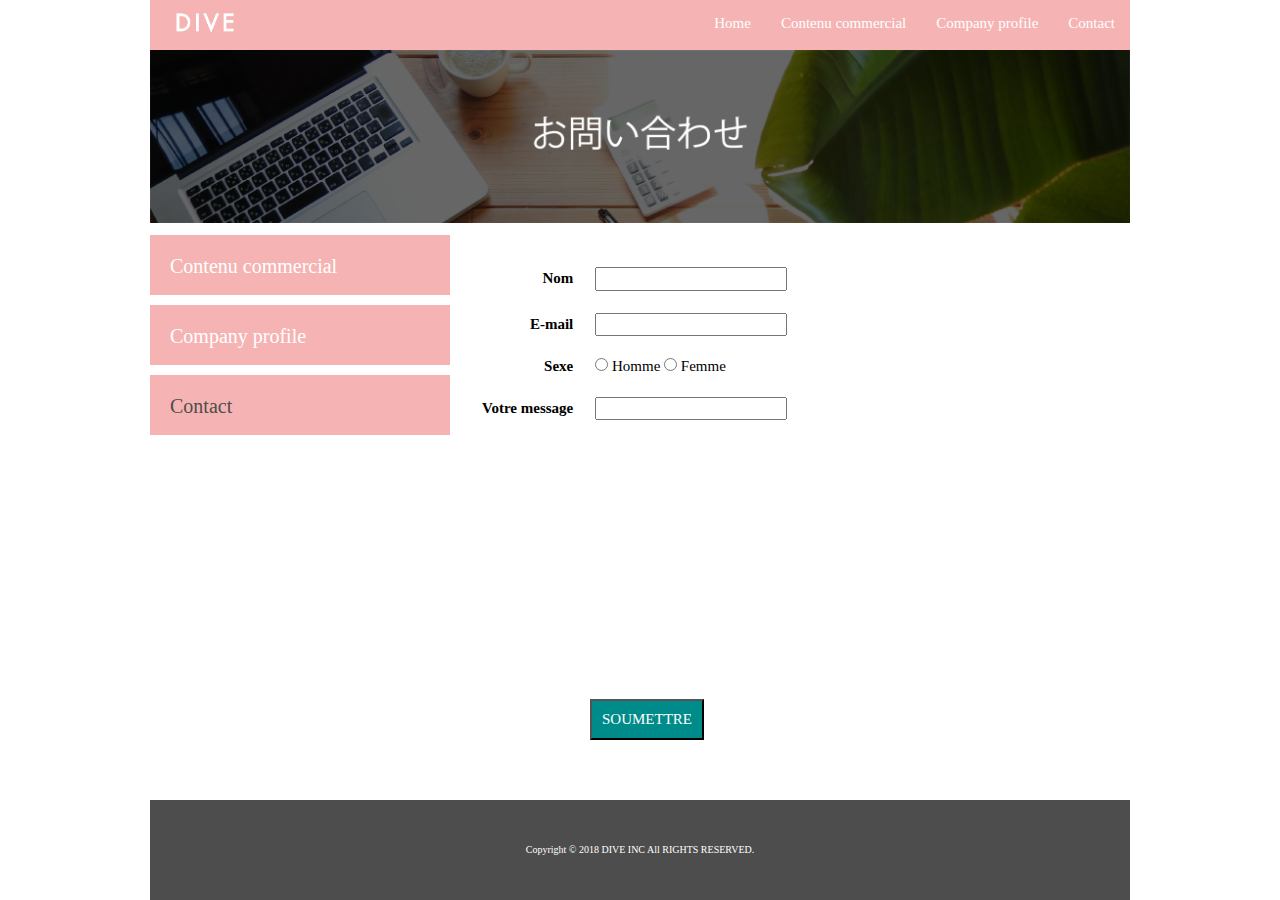
==== contact.html @ ed8c421e "projet1" ====
<!DOCTYPE html>
<html>
<head>
  <meta http-equiv = "Content-Type" content = "text / html; charset = utf-8" />
  <link rel="stylesheet" href="./css/normalize.css">
  <link rel="stylesheet" href="./css/style.css">
  <link rel="stylesheet" href="./css/company.css">
  <link rel="stylesheet" href="./css/contact.css">
  <title>DIVE Co., Ltd.</title>
</head>
<body>
  <div class="container">
    <header class="header clearfix">
      <a href="index.html">
        <img src="./images/logo.png" class="logo_image">
      </a>
      <nav>
        <ul class="top_menu clearfix">
          <li><a href="index.html">Home</a></li>
          <li><a href="business.html">Contenu commercial</a></li>
          <li><a href="company.html">Company profile</a></li>
          <li><a href="contact.html">Contact</a></li>
        </ul>
      </nav>
    </header>
    <img src="./images/contact.png" class="image_area">
    <div class="wrapper clearfix">
      <aside class="side_menu">
        <nav>
          <ul>
            <li><a href="business.html">Contenu commercial</a></li>
            <li><a href="company.html">Company profile</a></li>
            <li class="point"><a href="contact.html">Contact</a></li>
          </ul>
        </nav>
      </aside>
      <article class="content">
            <h1></h1>
            <table>
              <tr>
                <th>Nom</th>
                <td>
                 <input type = "text">
                </td>
              </tr>
              <tr>
                <th>E-mail</th>
                <td>
                  <input type = "text">
                </td>
              </tr>
              <tr>
                <th>Sexe</th>
                <td>
                  <input type = "radio"> Homme <input type = "radio"> Femme
                </td>
              </tr>
              <tr>
                <th>Votre message</th>
                <td>
                  <input type = "text">
                </td>
              </tr>
            </table>
            <section>
              <input type="submit" class="submit" name="SOUMETTRE" value="SOUMETTRE"/>
            </section>
      </article>
    </div>
    <footer class="footer">
      <p>Copyright © 2018 DIVE INC All RIGHTS RESERVED.</p>
    </footer>
  </div>
</body>
</html>
---- css/style.css ----
html {
  font-size: 62.5%;
  height: 100%;
}
body {
  height: 100%;
}
.container {
  width: 980px;
  margin: 0 auto;
  position: relative;
  min-height: 100%;
}

ul {
  margin: 0;
  padding: 0;
}
li {
  list-style: none;
}
.header {
  background-color: #F5B4B3;
  height: 50px;
  font-size: 1.5rem;
}
ul.top_menu {
  float: right;
}
.top_menu li {
  float: left;
  width: auto;
}
.top_menu li a {
  color: #fff;
  text-decoration: none;
  display: block;
  padding: 15px;
}
.top_menu li a:hover {
  text-decoration: underline;
}
.logo_image {
  width: 110px;
  float: left;
  margin: 0;
}
.image_area{
  width: 100%;
}
.wrapper{
  margin-top: 10px;
  padding-bottom: 100px;
}
.side_menu{
  width: 300px;
  float: left;
}
.side_menu li{
  background-color: #F5B4B3;
  height: 6rem;
  margin-bottom: 10px;
}
.side_menu li:hover{
  opacity: 0.6;
}
.banner a:hover {
  opacity: 0.6;
}
.side_menu li a{
  font-size:2rem;
  color: #fff;
  text-decoration: none;
  display: block;
  padding: 2rem;
}
.banner img{
  width: 100%;
}
.banner{
  margin-top: 20px;
}
.content{
  width: 660px;
  margin-left:20px;
  float: left;
  font-size: 1.5rem;

}
.content botton {
    display:block;
}
.news{
  height: 200px;
  background-color: #FCE8E7;
  padding: 20px;
  overflow: scroll;
  line-height: 2;
}
.banner_content {
  margin-top: 10px;
  display: table;
}
.banner_content p {
  display: table-cell;
}
.banner_content p img {
  width: 100%;
}
/*.side_menu .point{
  background-color: #FCECEC;
}*/
/*.side_menu .point a{
  color: #4D4D4D;
}*/
.footer{
  width: 100%;
  height: 100px;
  position: absolute;
  bottom: 0;
  background-color: #4D4D4D;
  display: table;
}
.footer p {
  font-size: 1rem;
  color: #fff;
  text-align: center;
  vertical-align: middle;
  display: table-cell;
}
.content{
  float: left;
  height: 200px;
  background-color: #848484;
}
.clearfix:after {
  content: "";
  display: block;
  clear: both;
}
---- css/company.css ----
.company{
  border-collapse: collapse;
}
.company tr{
  height: 5rem;
}
.company th{
  width: 100px;
  background-color: #B1B1B1;
  color: #fff;
  border-bottom: solid 1px #fff;
}
.company td{
  width: 560px;
  padding-left: 1rem;
  border: solid 1px #B1B1B1;
}
.company tr:last-child th {
  border-color: #B1B1B1;
}
---- css/contact.css ----
.content{
  background-color: white;
}
.side_menu .point a{
  color: #4D4D4D;
}
table {
  height: 7rem;
}
th {
  weight: 150px​;
  padding: 10px;
  Text-align: right;
}
td {
  weight: 480px​;
  padding: 10px;
}


section input {
  display: inline-block;
  position: fixed;
  bottom: 40px;
  center: 0px;
  background-color: #008B8B;
  padding: 10px;
  margin: 120px;
  cursor: pointer; /*Pour faire sortir l'effet style au positionnement du curseur*/
}
input.submit{
  color: white;
  height: 3rem
  text-align: center;
}
section input:hover {
background-color: skyblue;
}                  /*styler l'état de survol pour donnerun feedback visuel à l'utilisateur quand l'état du bouton change.
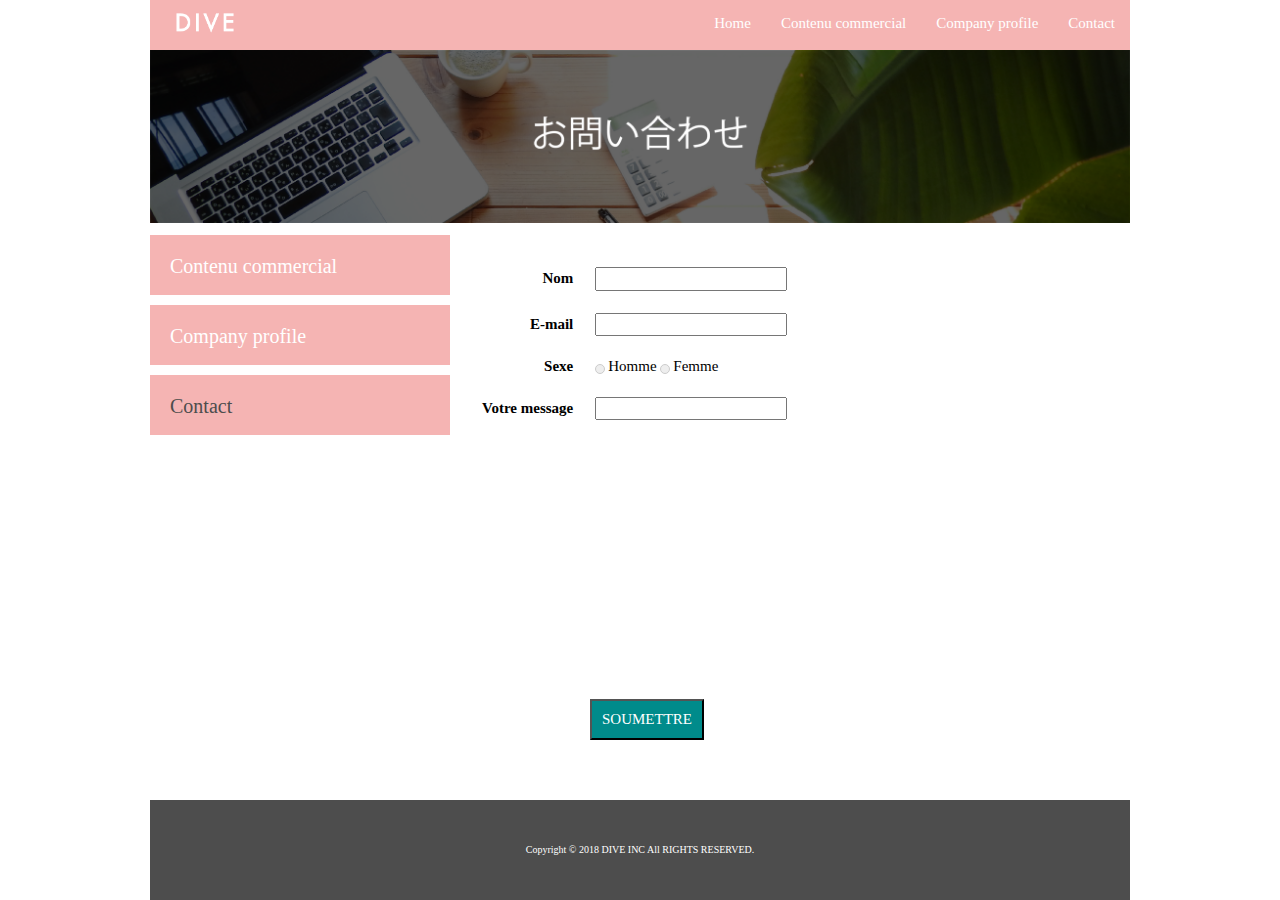
==== commit 6661bdda: "projet1" ====
--- a/contact.html
+++ b/contact.html
@@ -52,7 +52,10 @@
               <tr>
                 <th>Sexe</th>
                 <td>
-                  <input type = "radio"> Homme <input type = "radio"> Femme
+                  <input type="radio" name="Sexe" class="Sexe" id="Sex-a">
+                  <label for="Sex-a">Homme</label>
+                  <input type="radio" name="Sexe" class="Sexe" id="Sexe-b" >
+                  <label for="Sexe-b">Femme</label>
                 </td>
               </tr>
               <tr>
@@ -62,8 +65,11 @@
                 </td>
               </tr>
             </table>
+             
             <section>
+                <p class="bouton_connection">
               <input type="submit" class="submit" name="SOUMETTRE" value="SOUMETTRE"/>
+                </p>
             </section>
       </article>
     </div>
--- a/css/contact.css
+++ b/css/contact.css
@@ -7,16 +7,58 @@
 table {
   height: 7rem;
 }
-th {
+table th {
   weight: 150px​;
   padding: 10px;
   Text-align: right;
 }
-td {
+table td {
   weight: 480px​;
   padding: 10px;
 }
 
+
+input[type="radio"].Sexe {
+  display: none;
+}
+input[type="radio"].Sexe + label {
+  position: relative;
+  padding-left: 1.3rem;
+}
+input[type="radio"].Sexe + label::before,
+input[type="radio"].Sexe + label::after {
+  display: block;
+  position: absolute;
+  box-sizing: border-box;
+  content:'';
+  border-radius: 1rem;
+}
+input[type="radio"].Sexe + label::before {
+  bottom: 0;
+  left: 0;
+  border: 1px solid #ccc;
+  background-color: #eee;
+  width: 1rem;
+  height: 1rem;
+}
+input[type="radio"].Sexe + label::after {
+  bottom: 3px;
+  left: 3px;
+  width: calc(1rem - 6px);
+  height: calc(1rem - 6px);
+}
+input[type="radio"].Sexe:checked + label::after {
+  background-color: #00B7E8;
+}
+
+
+nav ul li [class="point"].href{
+  background-color: #FCECEC;
+  color: #4D4D4D;
+}
+/*input[type="text"]{
+  text-align: right
+}*/
 
 section input {
   display: inline-block;
@@ -28,6 +70,11 @@
   margin: 120px;
   cursor: pointer; /*Pour faire sortir l'effet style au positionnement du curseur*/
 }
+
+.bouton_connection
+{
+     text-align: left;
+}
 input.submit{
   color: white;
   height: 3rem
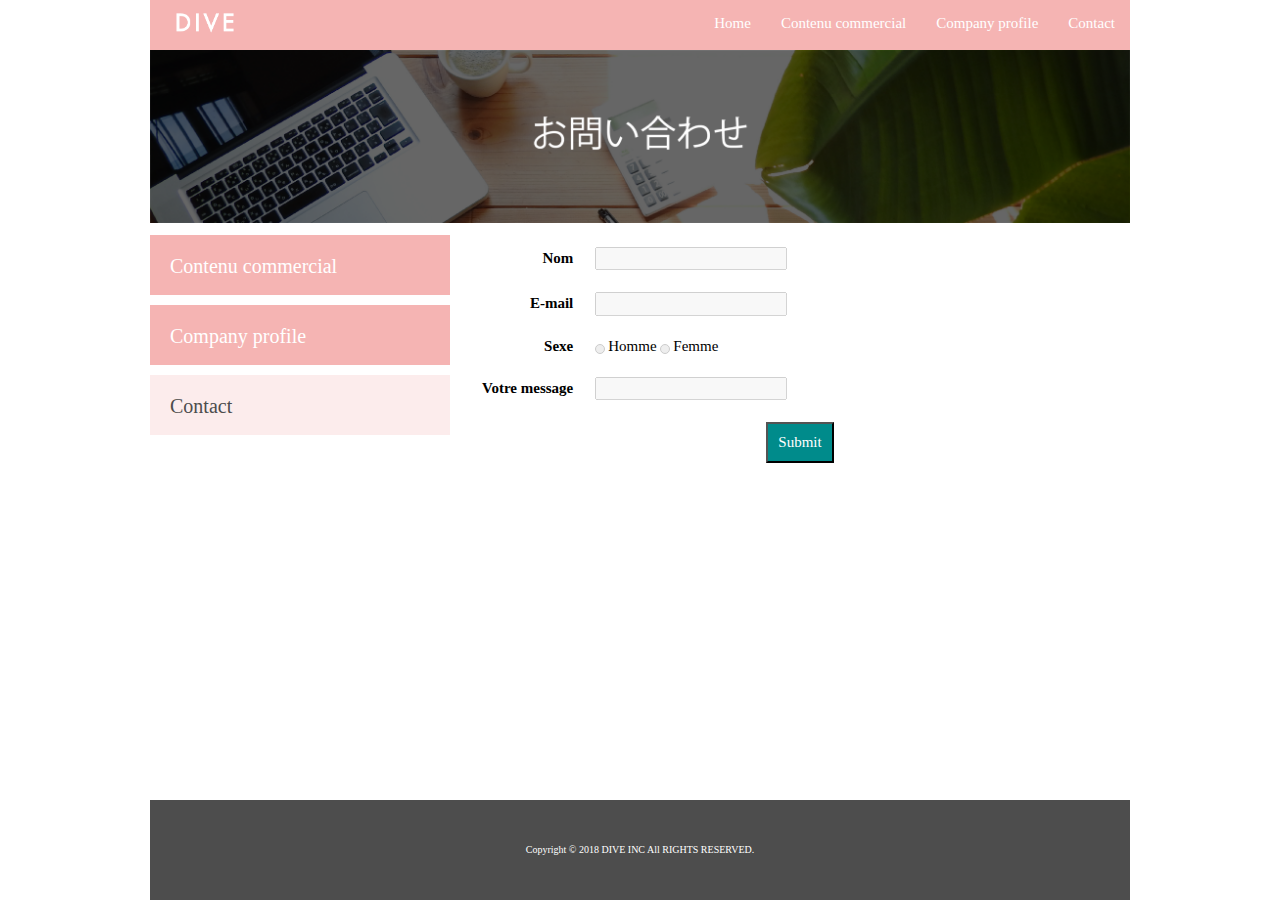
==== commit af7ac052: "projet1" ====
--- a/contact.html
+++ b/contact.html
@@ -35,18 +35,18 @@
         </nav>
       </aside>
       <article class="content">
-            <h1></h1>
+            <form>
             <table>
               <tr>
                 <th>Nom</th>
                 <td>
-                 <input type = "text">
+                  <input type = "text" disabled>
                 </td>
               </tr>
               <tr>
                 <th>E-mail</th>
                 <td>
-                  <input type = "text">
+                  <input type = "text" disabled>
                 </td>
               </tr>
               <tr>
@@ -61,16 +61,17 @@
               <tr>
                 <th>Votre message</th>
                 <td>
-                  <input type = "text">
+                  <input type = "text" disabled>
                 </td>
               </tr>
             </table>
-             
-            <section>
-                <p class="bouton_connection">
-              <input type="submit" class="submit" name="SOUMETTRE" value="SOUMETTRE"/>
-                </p>
-            </section>
+
+          </form>
+          <section>
+              <div class="bouton_connection">
+            <input type="submit" class="submit"/>
+              </div>
+          </section>
       </article>
     </div>
     <footer class="footer">
--- a/css/contact.css
+++ b/css/contact.css
@@ -8,15 +8,23 @@
   height: 7rem;
 }
 table th {
-  weight: 150px​;
+  width: 150px​;
   padding: 10px;
   Text-align: right;
 }
 table td {
-  weight: 480px​;
+  width: 480px​;
   padding: 10px;
 }
 
+td input[type="Text"]{
+  width: 100%​;
+}
+
+
+/*textarea{
+  resize:none;
+}*/
 
 input[type="radio"].Sexe {
   display: none;
@@ -51,35 +59,55 @@
   background-color: #00B7E8;
 }
 
+aside li:last-child {
+  background-color: #FCECEC;/* Pour mettre seule la dernière ligne celle de contact à une couleur donnée*/
+}
 
-nav ul li [class="point"].href{
+/*:nth-child(3){
+  background-color: #FCECEC;
+}*/
+/*nav ul li [class="point"].href{
   background-color: #FCECEC;
   color: #4D4D4D;
-}
+}*/
 /*input[type="text"]{
   text-align: right
 }*/
 
 section input {
   display: inline-block;
-  position: fixed;
-  bottom: 40px;
-  center: 0px;
+  /*position: top 10px , left: 10px​;*/
   background-color: #008B8B;
   padding: 10px;
-  margin: 120px;
+  margin: 10px;
   cursor: pointer; /*Pour faire sortir l'effet style au positionnement du curseur*/
 }
 
-.bouton_connection
-{
-     text-align: left;
-}
+/*input submit {
+  position: relative;
+  top: 10px;
+  left: 10px;
+}*/
 input.submit{
   color: white;
   height: 3rem
   text-align: center;
 }
+/*input.submit{
+  color: white;
+  height: 3rem
+  text-align: left;
+}*/
+article section{
+  position: center;
+}
+
+.bouton_connection{
+  text-align: center;
+}
+
+
+
 section input:hover {
 background-color: skyblue;
 }                  /*styler l'état de survol pour donnerun feedback visuel à l'utilisateur quand l'état du bouton change.
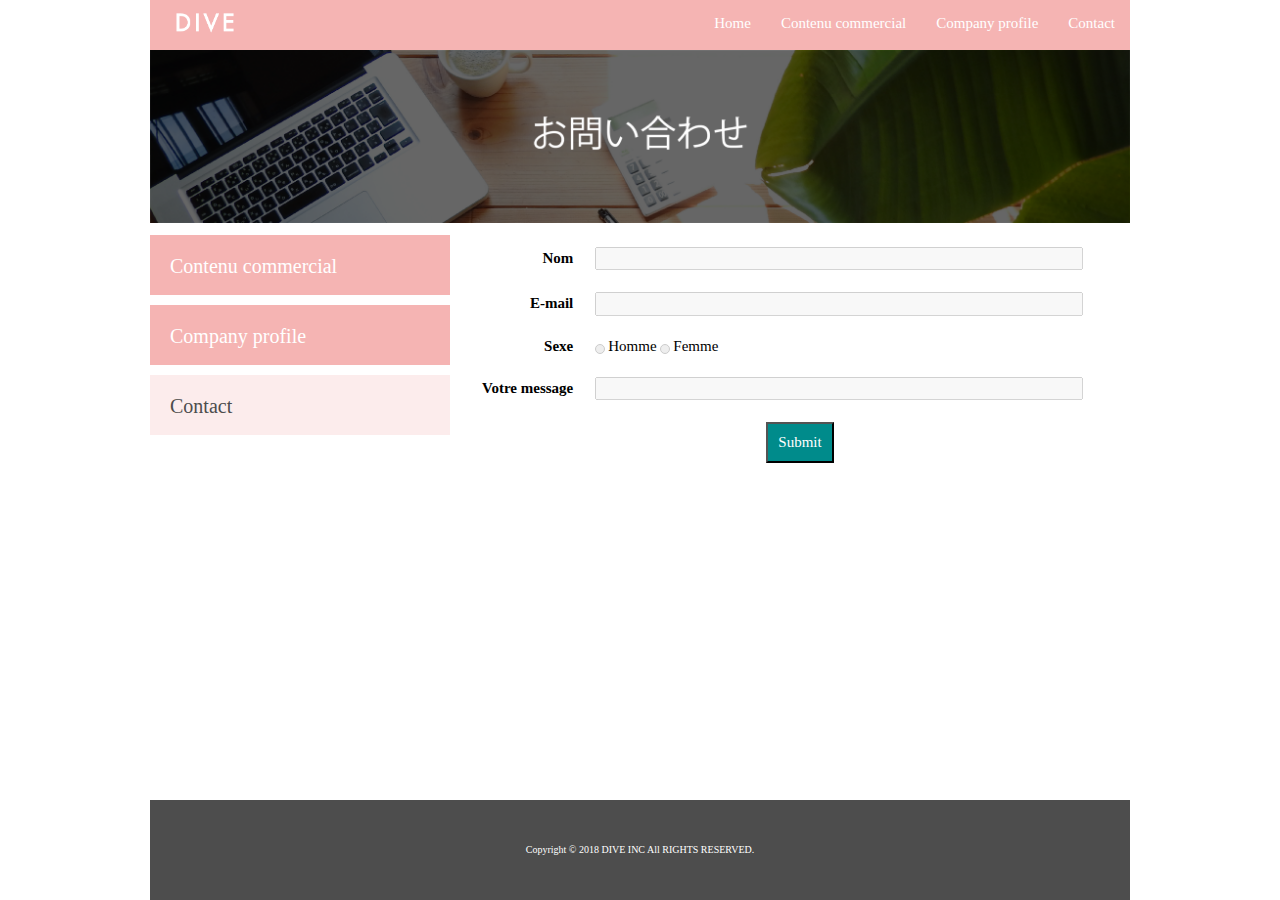
==== commit 96b3f068: "projet1" ====
--- a/contact.html
+++ b/contact.html
@@ -39,14 +39,14 @@
             <table>
               <tr>
                 <th>Nom</th>
-                <td>
-                  <input type = "text" disabled>
-                </td>
+              <td>
+                <input type = "text" class="inputfield" disabled>
+              </td>
               </tr>
               <tr>
                 <th>E-mail</th>
                 <td>
-                  <input type = "text" disabled>
+                  <input type = "text" class="inputfield" disabled>
                 </td>
               </tr>
               <tr>
@@ -61,7 +61,7 @@
               <tr>
                 <th>Votre message</th>
                 <td>
-                  <input type = "text" disabled>
+                  <input type = "text" class="inputfield" disabled>
                 </td>
               </tr>
             </table>
--- a/css/contact.css
+++ b/css/contact.css
@@ -17,9 +17,10 @@
   padding: 10px;
 }
 
-td input[type="Text"]{
-  width: 100%​;
+.inputfield {
+  width: 480px;
 }
+
 
 
 /*textarea{
